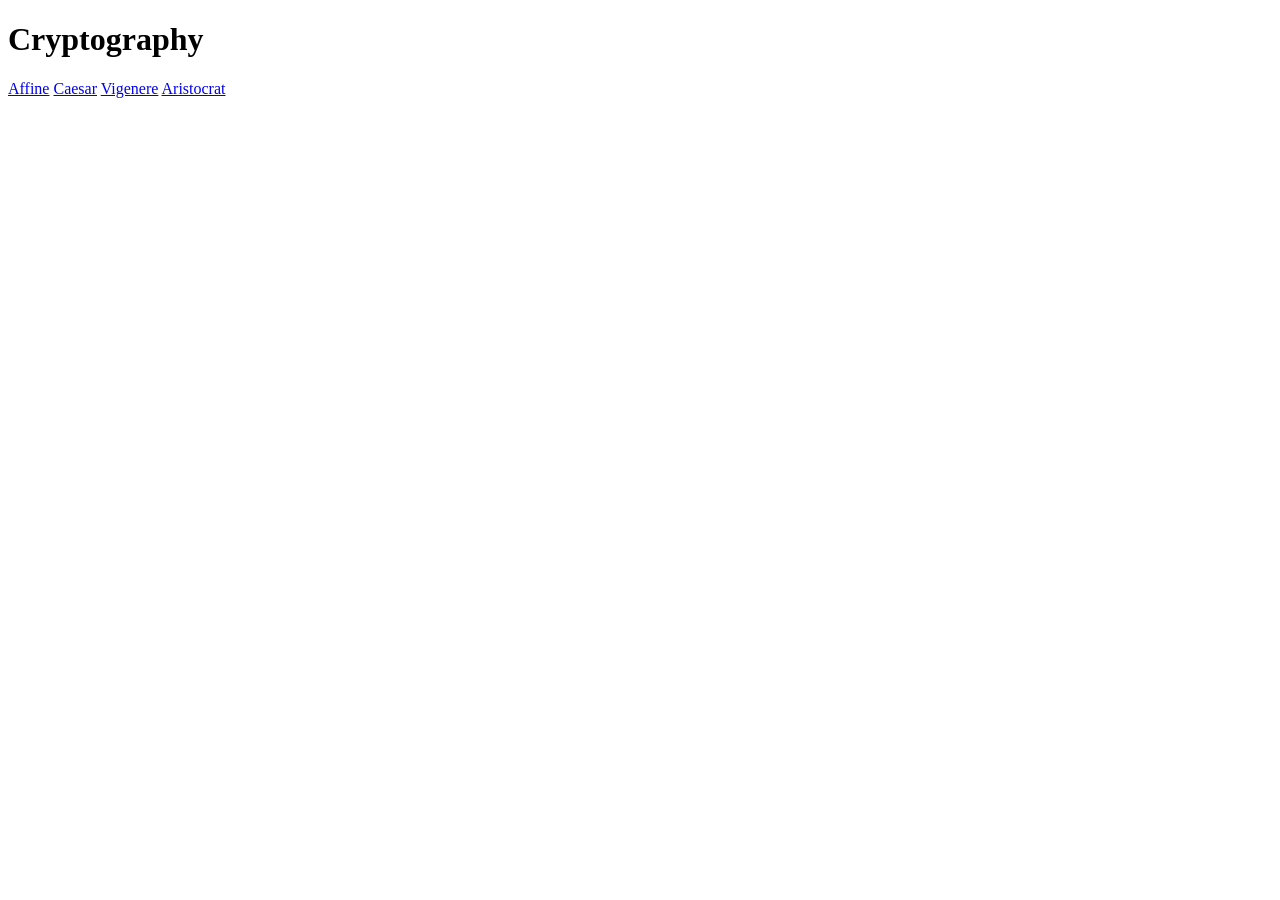
==== templates/cryptography.html @ 204346b4 "Update and rename ciphers.html to templates/cryptography.html" ====
<!DOCTYPE html>
<html lang="en">
<head>
    <meta charset="UTF-8">
    <meta http-equiv="X-UA-Compatible" content="IE=edge">
    <meta name="viewport" content="width=device-width, initial-scale=1.0">
    <title>Cryptography</title>
</head>
<body>
    <h1>Cryptography</h1>
    <a href="http://localhost:3001/affine">Affine</a>
    <a href="http://localhost:3001/caesar">Caesar</a>
    <a href="http://localhost:3001/vigenere">Vigenere</a>
    <a href="http://localhost:3001/aristocrat">Aristocrat</a>
</body>
</html>
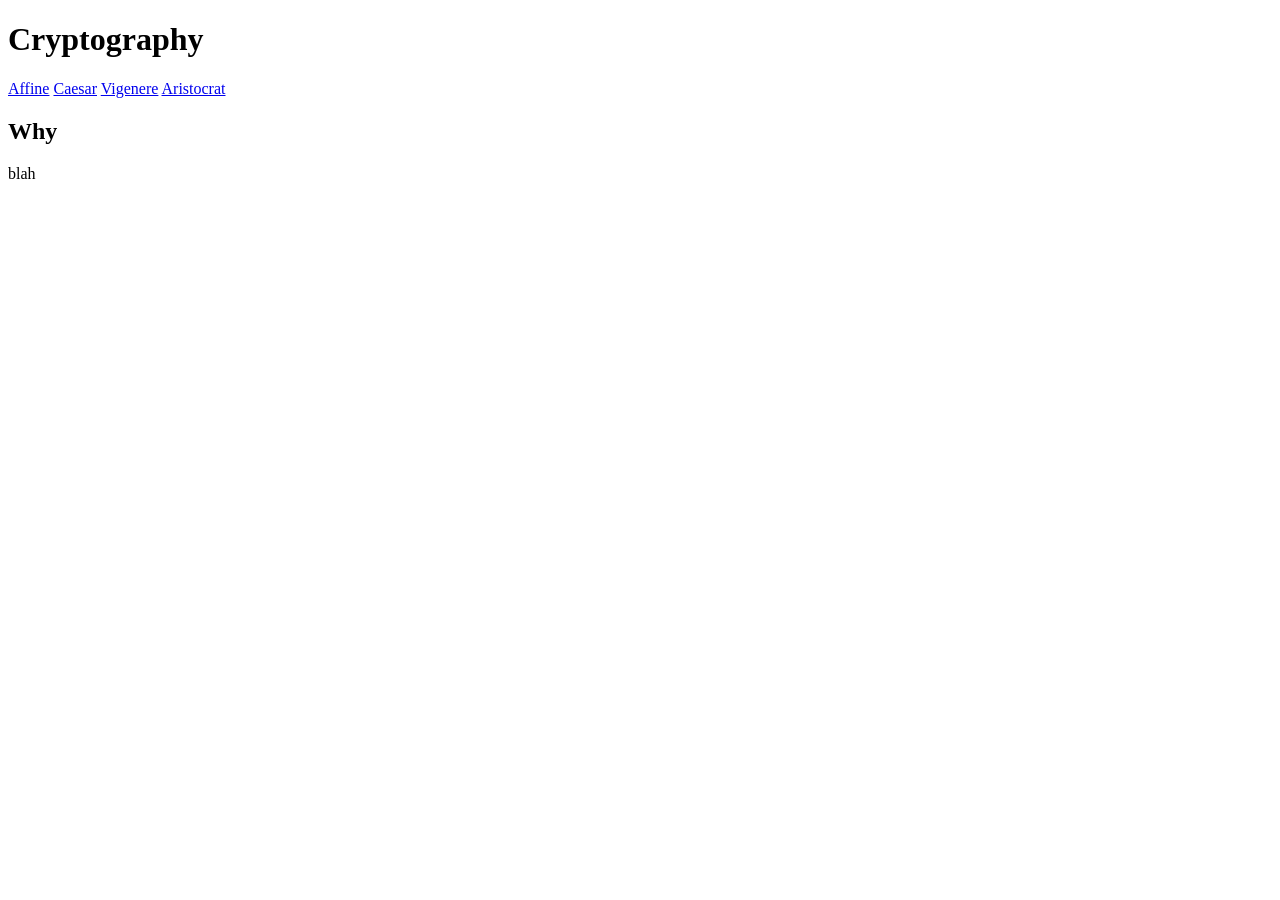
==== commit b9baedc4: "add classes for css; add an info section" ====
--- a/templates/cryptography.html
+++ b/templates/cryptography.html
@@ -4,13 +4,22 @@
     <meta charset="UTF-8">
     <meta http-equiv="X-UA-Compatible" content="IE=edge">
     <meta name="viewport" content="width=device-width, initial-scale=1.0">
+    <link rel="stylesheet" href="static/css/style.css">
     <title>Cryptography</title>
 </head>
 <body>
-    <h1>Cryptography</h1>
-    <a href="http://localhost:3001/affine">Affine</a>
-    <a href="http://localhost:3001/caesar">Caesar</a>
-    <a href="http://localhost:3001/vigenere">Vigenere</a>
-    <a href="http://localhost:3001/aristocrat">Aristocrat</a>
+    <div class="header">
+        <h1 class="title">Cryptography</h1>
+        <div class="ciphers">
+            <a class="cipher" href="http://localhost:3001/affine">Affine</a>
+            <a class="cipher" href="http://localhost:3001/caesar">Caesar</a>
+            <a class="cipher" href="http://localhost:3001/vigenere">Vigenere</a>
+            <a class="cipher" href="http://localhost:3001/aristocrat">Aristocrat</a>
+        </div>
+    </div>
+    <div class="explanation">
+        <h2 class="title">Why</h2>
+        <p>blah</p>
+    </div>
 </body>
 </html>
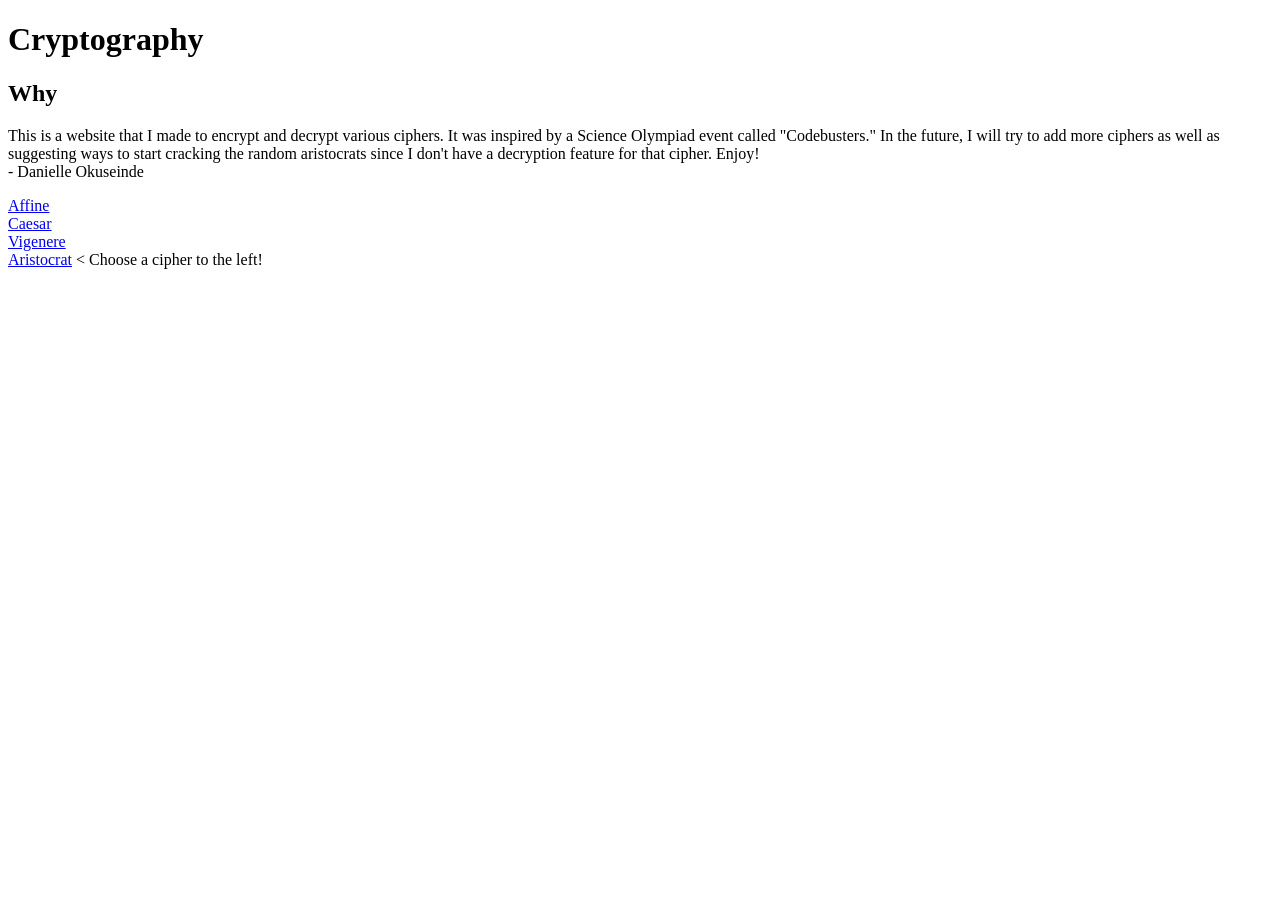
==== commit a0ce1cba: "Update cryptography.html" ====
--- a/templates/cryptography.html
+++ b/templates/cryptography.html
@@ -5,21 +5,34 @@
     <meta http-equiv="X-UA-Compatible" content="IE=edge">
     <meta name="viewport" content="width=device-width, initial-scale=1.0">
     <link rel="stylesheet" href="static/css/style.css">
+    <link rel="preconnect" href="https://fonts.googleapis.com">
+    <link rel="preconnect" href="https://fonts.gstatic.com" crossorigin>
+    <link href="https://fonts.googleapis.com/css2?family=Open+Sans+Condensed:ital,wght@0,300;0,700;1,300&family=Press+Start+2P&display=swap" rel="stylesheet">
     <title>Cryptography</title>
 </head>
 <body>
-    <div class="header">
+    <div class="head">
         <h1 class="title">Cryptography</h1>
-        <div class="ciphers">
-            <a class="cipher" href="http://localhost:3001/affine">Affine</a>
-            <a class="cipher" href="http://localhost:3001/caesar">Caesar</a>
-            <a class="cipher" href="http://localhost:3001/vigenere">Vigenere</a>
+    </div>
+
+    <div class="content">
+        <h2 class="title">Why</h2>
+        <p class="description">This is a website that I made to encrypt and decrypt various ciphers. It was inspired by a Science Olympiad event called "Codebusters." In the future, I will try to add more ciphers as well as suggesting ways to start cracking the random aristocrats since I don't have a decryption feature for that cipher. Enjoy! <br> - Danielle Okuseinde</p>
+    </div>
+
+    <div class="footer">
+        <span class="ciphers">
+            <a class="cipher" href="http://localhost:3001/affine">Affine</a><br>
+            <a class="cipher" href="http://localhost:3001/caesar">Caesar</a><br>
+            <a class="cipher" href="http://localhost:3001/vigenere">Vigenere</a><br>
             <a class="cipher" href="http://localhost:3001/aristocrat">Aristocrat</a>
-        </div>
+        </span>
+        <span class="prompt"> < Choose a cipher to the left!</span>
+        
     </div>
-    <div class="explanation">
-        <h2 class="title">Why</h2>
-        <p>blah</p>
-    </div>
+
+
 </body>
 </html>
+
+<!-- maybe change radio input into buttons LMAOOOO im an idiot. -->
